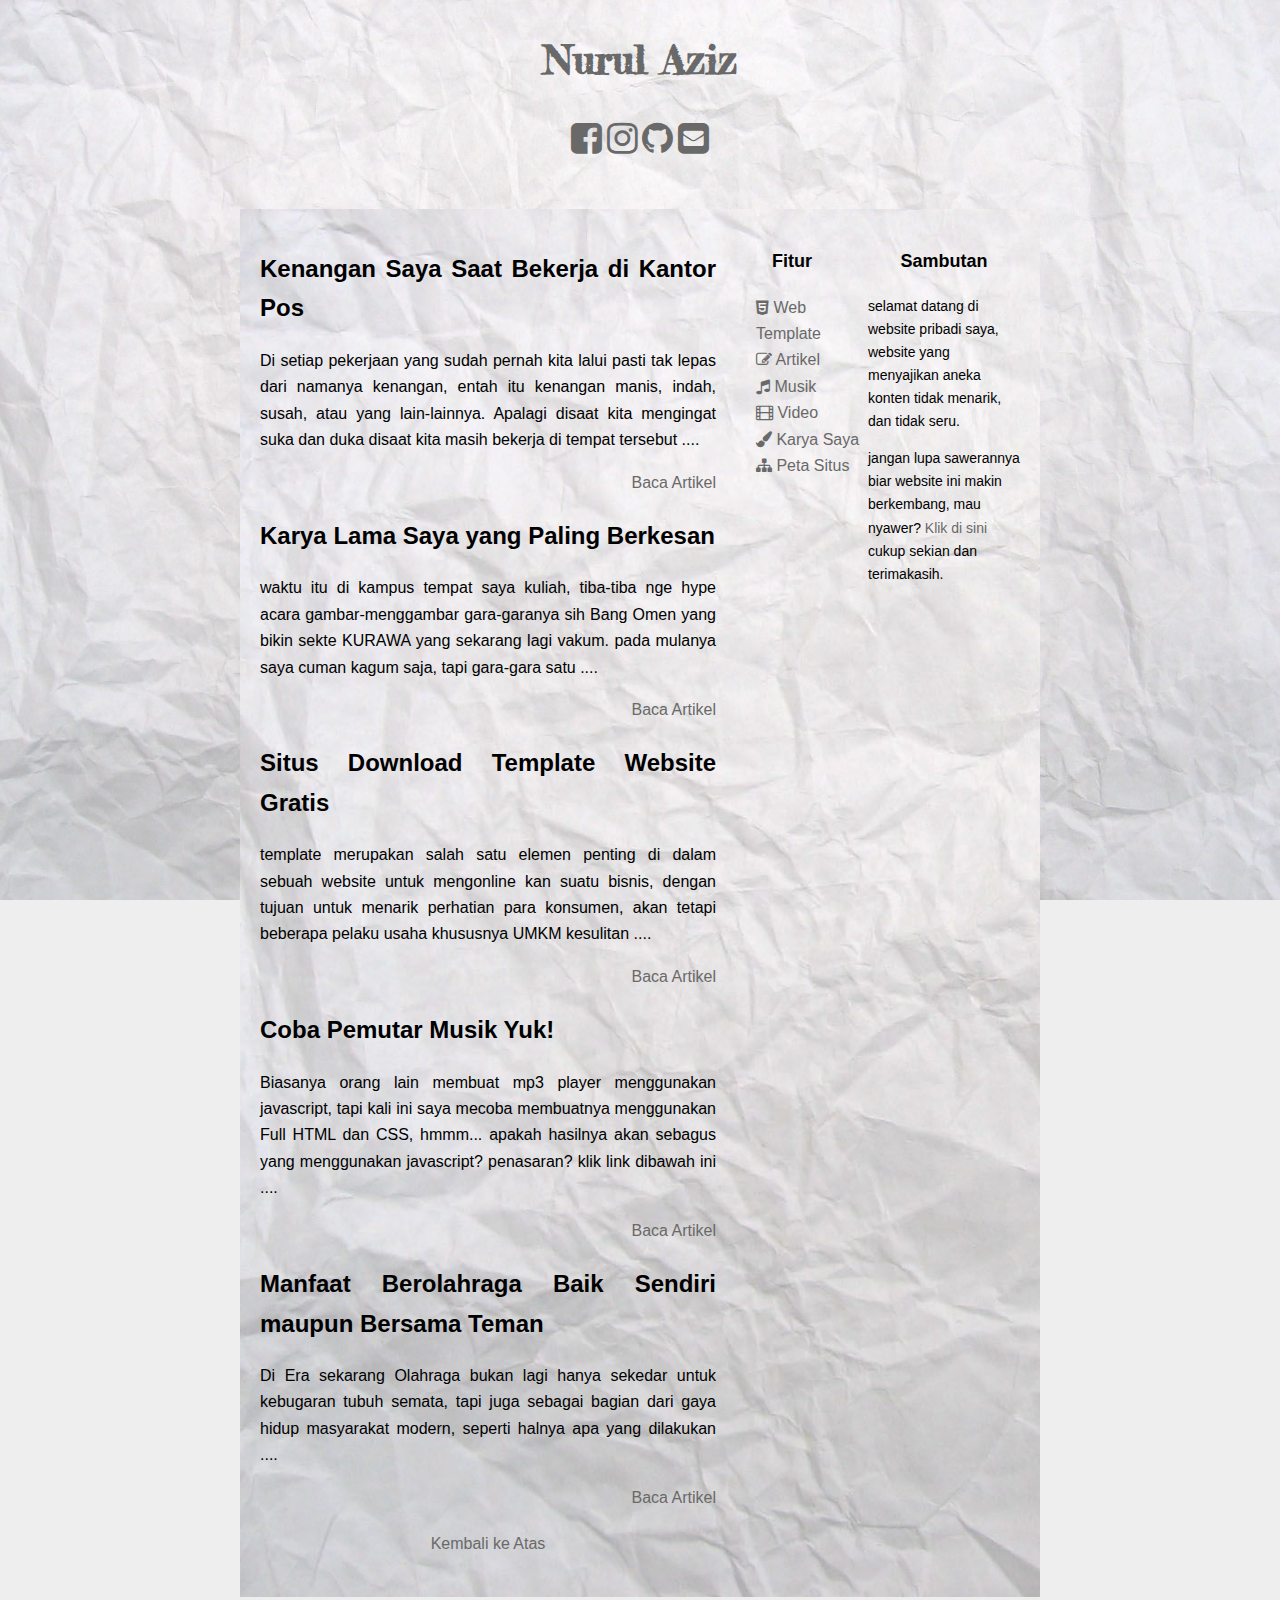
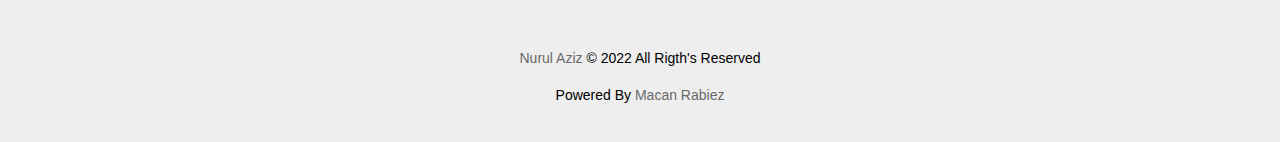
==== index.html @ ba0d9a8e "Update index.html" ====
﻿<!DOCTYPE html>
<html lang="en">

<head>
	<meta charset="UTF-8">
	<meta name="viewport" content="width=device-width, initial-scale=1.0"> 
	<link rel="stylesheet" href="https://cdnjs.cloudflare.com/ajax/libs/font-awesome/4.7.0/css/font-awesome.min.css">
	<link rel="stylesheet" href="style.css" />
	<link rel="shortcut icon" type="image/x-icon" href="gambar/favicon.png" />
	<title>Selamat Datang di Website Nurul Aziz</title>
</head>

	<!-- Bagian Kepala -->
<body>
	<div class="kepala">
		<h1><a href="https://www.nurulaziz.my.id">Nurul Aziz</a></h1>
		<p><a href="https://www.facebook.com/aziz.c.hernandez"><i class="fa fa-facebook-square" style="font-size:36px"></i></a>  <a href="https://www.instagram.com/nurul___aziz"><i class="fa fa-instagram" style="font-size:36px"></i></a>  <a href="https://github.com/macanrabiez"><i class="fa fa-github" style="font-size:36px"></i></a> <a href="mailto:kontak@nurulaziz.my.id"><i class="fa fa-envelope-square" style="font-size:36px"></i></a>
	</div>

	<!-- Bagian Badan -->
	<div class="container">
		<div class="artikel">
			<h2>Kenangan Saya Saat Bekerja di Kantor Pos</h2>
				<p>Di setiap pekerjaan yang sudah pernah kita lalui pasti tak lepas dari namanya kenangan, entah itu kenangan manis, indah, susah, atau yang lain-lainnya. Apalagi disaat kita mengingat suka dan duka disaat kita masih bekerja di tempat tersebut ....</p>
					<div class="kaki-artikel">
						<a href="kenangan-saya-saat-bekerja-di-kantor-pos.html">Baca Artikel</a>
					</div>
			<h2>Karya Lama Saya yang Paling Berkesan</h2>
				<p>waktu itu di kampus tempat saya kuliah, tiba-tiba nge hype acara gambar-menggambar gara-garanya sih Bang Omen yang bikin sekte KURAWA yang sekarang lagi vakum. pada mulanya saya cuman kagum saja, tapi gara-gara satu ....</p>
					<div class="kaki-artikel">
						<a href="karya-lama-saya-yang-paling-berkesan.html">Baca Artikel</a>
					</div>
			<h2>Situs Download Template Website Gratis</h2>
				<p>template merupakan salah satu elemen penting di dalam sebuah website untuk mengonline kan suatu bisnis, dengan tujuan untuk menarik perhatian para konsumen, akan tetapi beberapa pelaku usaha khususnya UMKM kesulitan ....</p>
					<div class="kaki-artikel">
						<a href="situs-download-template-website-gratis.html">Baca Artikel</a>
					</div>
			<h2>Coba Pemutar Musik Yuk!</h2>
				<p>Biasanya orang lain membuat mp3 player menggunakan javascript, tapi kali ini saya mecoba membuatnya menggunakan Full HTML dan CSS, hmmm... apakah hasilnya akan sebagus yang menggunakan javascript? penasaran? klik link dibawah ini ....</p>
					<div class="kaki-artikel">
						<a href="playmusic/unplay.html">Baca Artikel</a>
					</div>
			<h2>Manfaat Berolahraga Baik Sendiri maupun Bersama Teman</h2>
				<p>Di Era sekarang Olahraga bukan lagi hanya sekedar untuk kebugaran tubuh semata, tapi juga sebagai bagian dari gaya hidup masyarakat modern, seperti halnya apa yang dilakukan ....</p>
					<div class="kaki-artikel">
						<a href="manfaat-berolahraga-baik-sendiri-maupun-bersama-teman.html">Baca Artikel</a>
					</div>
					
					<div class="jembatan-roti">
						<a href="#">Kembali ke Atas</a>
					</div>
		</div>
		<div class="kategori">
			<h3>Fitur</h3>
			<ul>
				<li><a href="situs-download-template-website-gratis.html"><i class="fa fa fa-html5"></i> Web Template</a></li>
				<li><a href="/"><i class="fa fa-pencil-square-o"></i> Artikel</a></li>
				<li><a href="playmusic/unplay.html"><i class="fa fa-music"></i> Musik</a></li>
				<li><a href="manfaat-berolahraga-baik-sendiri-maupun-bersama-teman.html"><i class="fa fa-film"></i> Video</a></li>
				<li><a href="karya-lama-saya-yang-paling-berkesan.html"><i class="fa fa-paint-brush"></i> Karya Saya</a></li>
				<li><a href="sitemap.xml"><i class="fa fa-sitemap"></i> Peta Situs</a></li>
			</ul>
		</div>
		<div class="bilah-sisi">
			<h3>Sambutan</h3>
				<p>selamat datang di website pribadi saya, website yang menyajikan aneka konten tidak menarik, dan tidak seru.</p>
				<p>jangan lupa sawerannya biar website ini makin berkembang, mau nyawer? <a href="https://saweria.co/macanrabiez">Klik di sini</a> cukup sekian dan terimakasih.</p>
		</div>
	</div>
	
	<!-- Bagian Kaki -->
	
	<div class="kaki">
		<p><a href="https://www.nurulaziz.my.id">Nurul Aziz</a> &copy 2022 All Rigth's Reserved</p>
		<p>Powered By <a href="https://www.macanrabiez.my.id">Macan Rabiez</a></p>
	</div>
	
</body>

</html>
---- style.css ----
﻿@import url('https://fonts.googleapis.com/css2?family=Fredericka+the+Great&display=swap');

html, body{
	margin: 0;
	padding: 0;
}

h1{
	font-family: 'Fredericka the Great', cursive;
	font-size: 40px;
}

a{
	color: DimGray;
	text-decoration: none;
	transition: 0.6s;
}

a:hover {
	color: #eee;
}

h3{
	font-size: 18px;
	text-align: center;
}

li{
	list-style-type:none;
}

body{
	font-family: Arial, Helvetica, sans-serif;
	background-color: #eee;
	background-image: url(gambar/kertas.jpg);
	background-size: cover;
	background-attachment: fixed;
	line-height: 1.65;
	padding-bottom: 20px;
}

/* Kepala */

.kepala{
	text-align: center;
}

/* Badan Utama */

.container{
	max-width: 800px;
	margin: 50px auto;
	background-color: #fff;
	background-image: url(gambar/kertas.jpg);
	background-size: cover;
	padding: 20px;
}

.artikel{
	text-align: justify;
	flex: 3;
}

.kaki-artikel{
	text-align: right;
}

.jembatan-roti{
	text-align: center;
	padding: 20px;
}

.kategori{
	flex: 1;
}

.bilah-sisi{
	font-size: 14px;
	flex: 1;
}

/* Kaki */

.kaki{
	text-align: center;
	font-size: 14px;
}

/* Responsive */
@media( min-width: 600px ) {
	.container{
		box-sizing: border-box;
		display: flex;
	}
}
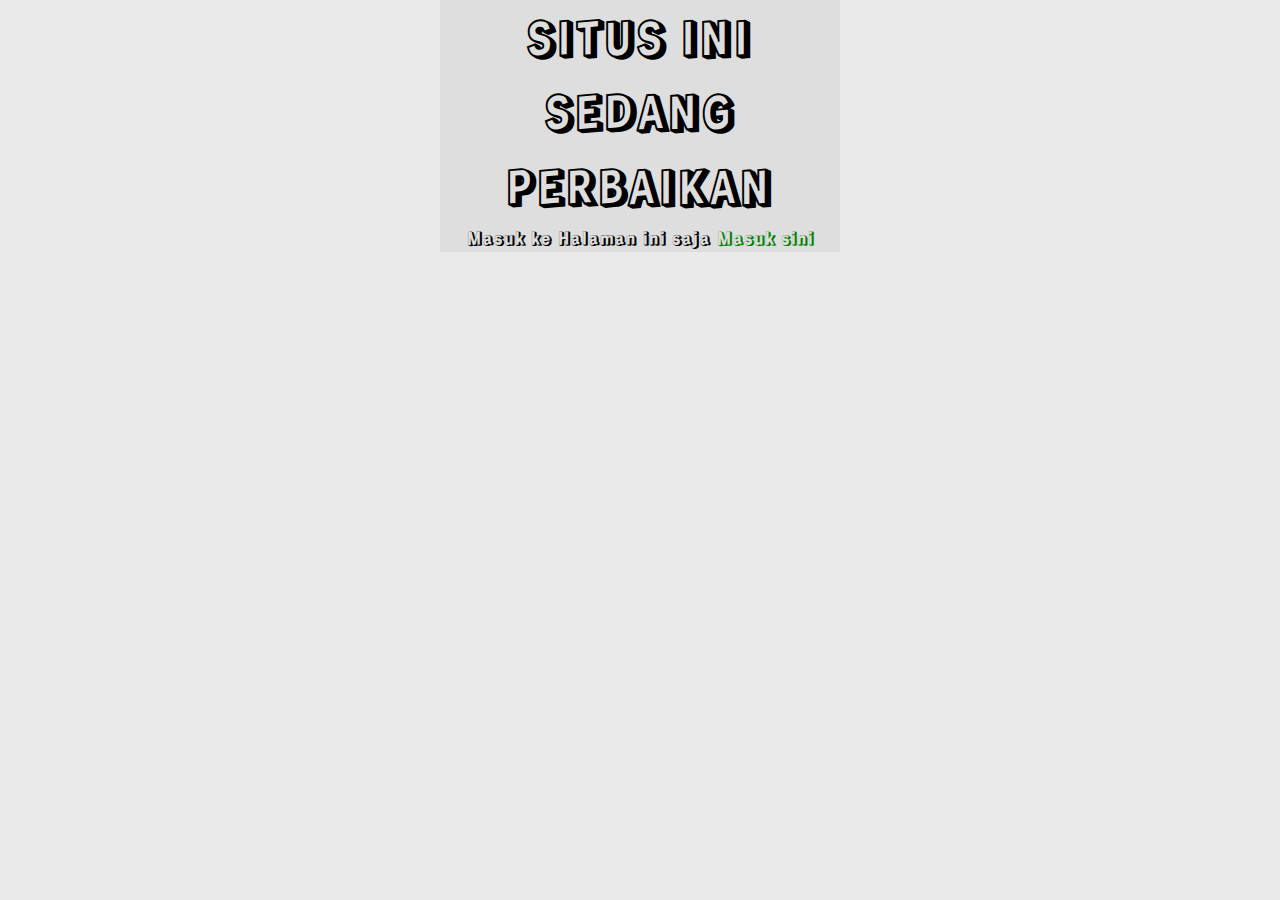
==== commit 8ff21ec8: "Add files via upload" ====
--- a/index.html
+++ b/index.html
@@ -1,80 +1,62 @@
-﻿<!DOCTYPE html>
-<html lang="en">
+<!DOCTYPE html>
 
 <head>
+	<title>Web Dalam masa Perawatan</title>
 	<meta charset="UTF-8">
-	<meta name="viewport" content="width=device-width, initial-scale=1.0"> 
-	<link rel="stylesheet" href="https://cdnjs.cloudflare.com/ajax/libs/font-awesome/4.7.0/css/font-awesome.min.css">
-	<link rel="stylesheet" href="style.css" />
-	<link rel="shortcut icon" type="image/x-icon" href="gambar/favicon.png" />
-	<title>Selamat Datang di Website Nurul Aziz</title>
+	<meta name="viewport" content="width=device-width, initial-scale=1.0">
+	<meta http-equiv="X-UA-Compatible" content="IE=10" />
+	<meta name="description" content="Pada halaman ini anda akan menyaksikan salah satu demonstrasi CSS yakni Accordion, CSS ini sepertinya terinspirasi dari sebuah..." />
+	<meta name="google-site-verification" content="JZVC8Qqs1pitaJngFDerrUv7KI4FW8rAiNEQiUdMf-0" />
+	<link rel="stylesheet" type="text/css" href="https://cdnjs.cloudflare.com/ajax/libs/font-awesome/4.7.0/css/font-awesome.min.css" media="all" />
+	<link rel="stylesheet" type="text/css" href="style.css" media="all" />
+	<link rel="shortcut icon" type="image/x-icon" href="gambar/icon.png" />
+	<style>
+		@import url('https://fonts.googleapis.com/css2?family=Rampart+One&display=swap');
+		
+		*{
+			margin: 0;
+			padding: 0;
+			box-sizing: border-box;
+		}
+		
+		body{
+			font-family: 'Rampart One', cursive;
+			font-size: 18px;
+			background-color: #eaeaea;
+			background-size: 100%;
+		}
+		
+		.ingfo{
+			text-align: center;
+			background-color: #dedede;
+			max-width: 400px;
+			margin: 0 auto;
+			line-height: 1.65;
+		}
+		
+		.ingfo h1{
+			font-size: 45px;
+		}
+		
+		.ingfo a{
+			text-decoration: none;
+			color: green;
+		}
+		
+		.ingfo a:hover{
+			color: red;
+			background-color: yellow;
+		}
+	</style>
 </head>
+	<div class="ingfo">
+		<h1>SITUS INI SEDANG PERBAIKAN</h1>
+		
+		<p>Masuk ke Halaman ini saja <a href="/alternatif">Masuk sini</a>
+	</div>
+<body>
 
-	<!-- Bagian Kepala -->
-<body>
-	<div class="kepala">
-		<h1><a href="https://www.nurulaziz.my.id">Nurul Aziz</a></h1>
-		<p><a href="https://www.facebook.com/aziz.c.hernandez"><i class="fa fa-facebook-square" style="font-size:36px"></i></a>  <a href="https://www.instagram.com/nurul___aziz"><i class="fa fa-instagram" style="font-size:36px"></i></a>  <a href="https://github.com/macanrabiez"><i class="fa fa-github" style="font-size:36px"></i></a> <a href="mailto:kontak@nurulaziz.my.id"><i class="fa fa-envelope-square" style="font-size:36px"></i></a>
-	</div>
 
-	<!-- Bagian Badan -->
-	<div class="container">
-		<div class="artikel">
-			<h2>Kenangan Saya Saat Bekerja di Kantor Pos</h2>
-				<p>Di setiap pekerjaan yang sudah pernah kita lalui pasti tak lepas dari namanya kenangan, entah itu kenangan manis, indah, susah, atau yang lain-lainnya. Apalagi disaat kita mengingat suka dan duka disaat kita masih bekerja di tempat tersebut ....</p>
-					<div class="kaki-artikel">
-						<a href="kenangan-saya-saat-bekerja-di-kantor-pos.html">Baca Artikel</a>
-					</div>
-			<h2>Karya Lama Saya yang Paling Berkesan</h2>
-				<p>waktu itu di kampus tempat saya kuliah, tiba-tiba nge hype acara gambar-menggambar gara-garanya sih Bang Omen yang bikin sekte KURAWA yang sekarang lagi vakum. pada mulanya saya cuman kagum saja, tapi gara-gara satu ....</p>
-					<div class="kaki-artikel">
-						<a href="karya-lama-saya-yang-paling-berkesan.html">Baca Artikel</a>
-					</div>
-			<h2>Situs Download Template Website Gratis</h2>
-				<p>template merupakan salah satu elemen penting di dalam sebuah website untuk mengonline kan suatu bisnis, dengan tujuan untuk menarik perhatian para konsumen, akan tetapi beberapa pelaku usaha khususnya UMKM kesulitan ....</p>
-					<div class="kaki-artikel">
-						<a href="situs-download-template-website-gratis.html">Baca Artikel</a>
-					</div>
-			<h2>Coba Pemutar Musik Yuk!</h2>
-				<p>Biasanya orang lain membuat mp3 player menggunakan javascript, tapi kali ini saya mecoba membuatnya menggunakan Full HTML dan CSS, hmmm... apakah hasilnya akan sebagus yang menggunakan javascript? penasaran? klik link dibawah ini ....</p>
-					<div class="kaki-artikel">
-						<a href="playmusic/unplay.html">Baca Artikel</a>
-					</div>
-			<h2>Manfaat Berolahraga Baik Sendiri maupun Bersama Teman</h2>
-				<p>Di Era sekarang Olahraga bukan lagi hanya sekedar untuk kebugaran tubuh semata, tapi juga sebagai bagian dari gaya hidup masyarakat modern, seperti halnya apa yang dilakukan ....</p>
-					<div class="kaki-artikel">
-						<a href="manfaat-berolahraga-baik-sendiri-maupun-bersama-teman.html">Baca Artikel</a>
-					</div>
-					
-					<div class="jembatan-roti">
-						<a href="#">Kembali ke Atas</a>
-					</div>
-		</div>
-		<div class="kategori">
-			<h3>Fitur</h3>
-			<ul>
-				<li><a href="situs-download-template-website-gratis.html"><i class="fa fa fa-html5"></i> Web Template</a></li>
-				<li><a href="/"><i class="fa fa-pencil-square-o"></i> Artikel</a></li>
-				<li><a href="playmusic/unplay.html"><i class="fa fa-music"></i> Musik</a></li>
-				<li><a href="manfaat-berolahraga-baik-sendiri-maupun-bersama-teman.html"><i class="fa fa-film"></i> Video</a></li>
-				<li><a href="karya-lama-saya-yang-paling-berkesan.html"><i class="fa fa-paint-brush"></i> Karya Saya</a></li>
-				<li><a href="sitemap.xml"><i class="fa fa-sitemap"></i> Peta Situs</a></li>
-			</ul>
-		</div>
-		<div class="bilah-sisi">
-			<h3>Sambutan</h3>
-				<p>selamat datang di website pribadi saya, website yang menyajikan aneka konten tidak menarik, dan tidak seru.</p>
-				<p>jangan lupa sawerannya biar website ini makin berkembang, mau nyawer? <a href="https://saweria.co/macanrabiez">Klik di sini</a> cukup sekian dan terimakasih.</p>
-		</div>
-	</div>
-	
-	<!-- Bagian Kaki -->
-	
-	<div class="kaki">
-		<p><a href="https://www.nurulaziz.my.id">Nurul Aziz</a> &copy 2022 All Rigth's Reserved</p>
-		<p>Powered By <a href="https://www.macanrabiez.my.id">Macan Rabiez</a></p>
-	</div>
-	
 </body>
 
-</html>
+</html>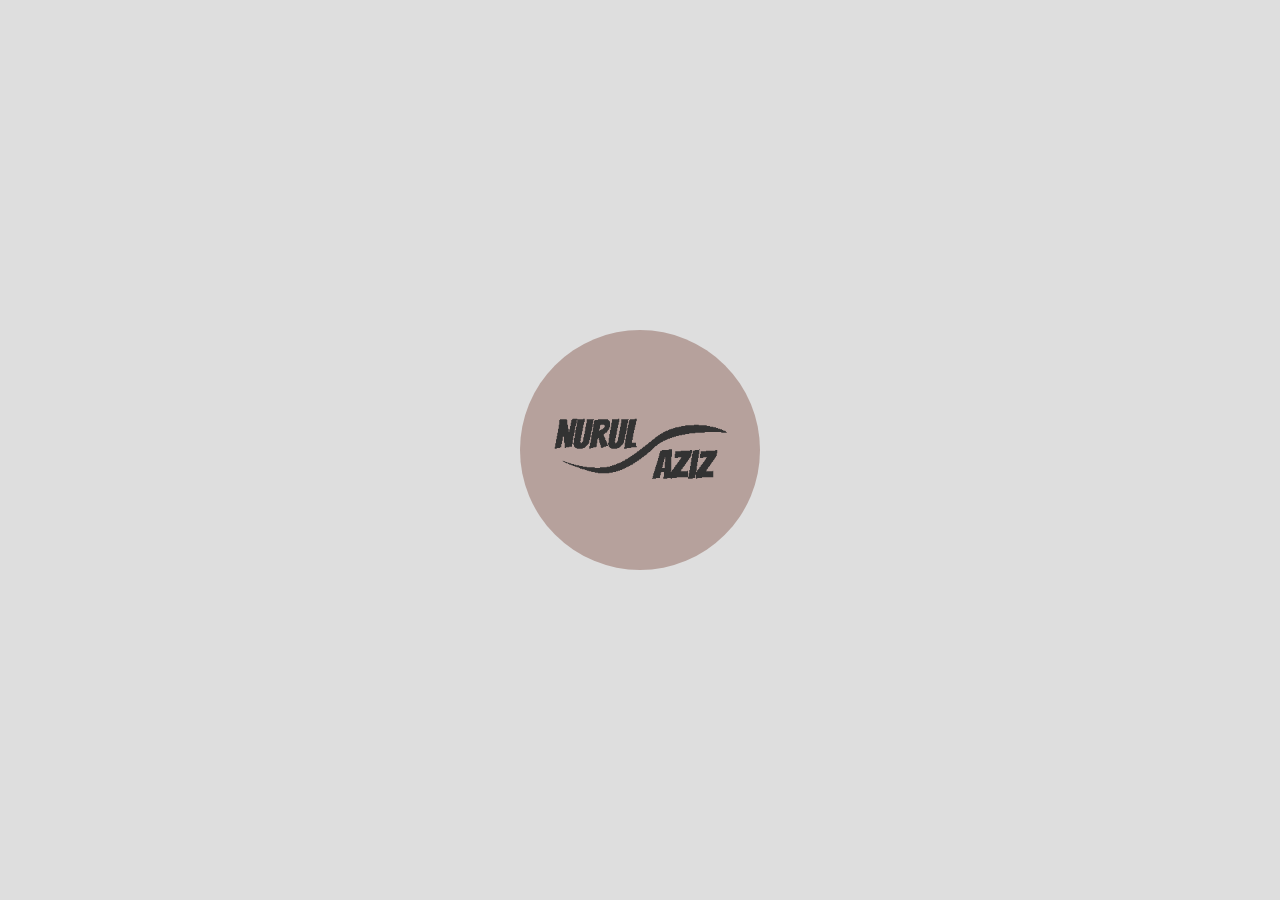
==== commit 7d69b99a: "tambah berkas melalui unggahan" ====
--- a/index.html
+++ b/index.html
@@ -1,62 +1,27 @@
 <!DOCTYPE html>
+<html lang="id">
 
 <head>
-	<title>Web Dalam masa Perawatan</title>
+	<title>Welkəm di Nurul Aziz</title>
 	<meta charset="UTF-8">
 	<meta name="viewport" content="width=device-width, initial-scale=1.0">
-	<meta http-equiv="X-UA-Compatible" content="IE=10" />
-	<meta name="description" content="Pada halaman ini anda akan menyaksikan salah satu demonstrasi CSS yakni Accordion, CSS ini sepertinya terinspirasi dari sebuah..." />
-	<meta name="google-site-verification" content="JZVC8Qqs1pitaJngFDerrUv7KI4FW8rAiNEQiUdMf-0" />
-	<link rel="stylesheet" type="text/css" href="https://cdnjs.cloudflare.com/ajax/libs/font-awesome/4.7.0/css/font-awesome.min.css" media="all" />
-	<link rel="stylesheet" type="text/css" href="style.css" media="all" />
-	<link rel="shortcut icon" type="image/x-icon" href="gambar/icon.png" />
-	<style>
-		@import url('https://fonts.googleapis.com/css2?family=Rampart+One&display=swap');
-		
-		*{
-			margin: 0;
-			padding: 0;
-			box-sizing: border-box;
-		}
-		
-		body{
-			font-family: 'Rampart One', cursive;
-			font-size: 18px;
-			background-color: #eaeaea;
-			background-size: 100%;
-		}
-		
-		.ingfo{
-			text-align: center;
-			background-color: #dedede;
-			max-width: 400px;
-			margin: 0 auto;
-			line-height: 1.65;
-		}
-		
-		.ingfo h1{
-			font-size: 45px;
-		}
-		
-		.ingfo a{
-			text-decoration: none;
-			color: green;
-		}
-		
-		.ingfo a:hover{
-			color: red;
-			background-color: yellow;
-		}
-	</style>
+	<meta http-equiv="X-UA-Compatible" content="IE=Edge" />
+	<meta name="description" content="Welkəm, Selamat datang di situs Nurul Aziz, jika anda tertarik dengan situs ini silahkan klik tautan di bawah" />
+	<link rel="stylesheet" href="style.css">
+	<link rel="shortcut icon" type="image/x-icon" href="berkas/favicon.jpg" />
+	
 </head>
-	<div class="ingfo">
-		<h1>SITUS INI SEDANG PERBAIKAN</h1>
-		
-		<p>Masuk ke Halaman ini saja <a href="/alternatif">Masuk sini</a>
+<body>
+	<div class="card">
+		<div class="circle" style="--clr:#b6a19c">
+			<img src="berkas/namasaya1.png" class="logo" alt="Nurul Aziz">
+		</div>
+		<div class="content">
+			<h2>Welkəm</h2>
+			<p>Selamat datang di situs <b>Nurul Aziz</b>, jika anda tertarik dengan situs ini silahkan klik tautan di bawah.</p>
+			<a href="/beranda/">Lihat</a>
+		</div>
+		<img src="berkas/sayaorang.png" class="product-img" alt="Nurul Aziz">
 	</div>
-<body>
-
-
 </body>
-
 </html>--- a/style.css
+++ b/style.css
@@ -0,0 +1,175 @@
+@import url('https://fonts.googleapis.com/css2?family=Bangers&display=swap');
+
+@import url('https://fonts.googleapis.com/css2?family=Roboto+Condensed&display=swap');
+
+
+*{
+	margin: 0;
+	padding: 0;
+	box-sizing: border-box;
+}
+
+body{
+	display: flex;
+	justify-content: center;
+	align-items: center;
+	flex-wrap: wrap;
+	background-color: #dedede;
+	min-height: 100vh;
+}
+
+.card{
+	position: relative;
+	width: 300px;
+	height: 350px;
+	margin: 20px;
+	border-radius: 20px;
+	transition: 0.5s;
+	transition-delay: 0.5s;
+	display: flex;
+	justify-content: flex-start;
+	align-items: center;
+}
+
+.card:hover{
+	width: 600px;
+	transition-delay: 0.5s;	
+}
+
+.card .circle{
+	position: absolute;
+	top: 0;
+	left: 0;
+	width: 100%;
+	height: 100%;
+	border-radius: 20px;
+	overflow: hidden;
+	display: flex;
+	justify-content: center;
+	align-items: center;
+}
+
+.card .circle::before{
+	content: '';
+	position: absolute;
+	top: 0;
+	left: 0;
+	width: 100%;
+	height: 100%;
+	background: var(--clr);
+	clip-path: circle(120px at center);
+	transition: 0.5s;
+}
+
+.card:hover .circle::before{
+	clip-path: circle(400px at center);
+}
+
+.card .circle .logo{
+	position: relative;
+	width: 200px;
+	transition: 0.5s;
+	transition-delay: 0.5s;
+}
+
+.card:hover .circle .logo{
+	transform: scale(0);
+	transition-delay: 0s;
+}
+
+.content{
+	position: relative;
+	width: 50%;
+	left: 20%;
+	padding: 20px 20px 20px 40px;
+	opacity: 0;
+	transition: 0,5s;
+	visibility: hidden;
+}
+	
+.card:hover .content{
+	left: 0;
+	opacity: 1;
+	visibility: visible;
+	transition-delay: 0.5s;
+}
+
+.content h2{
+	font-family: 'Bangers', cursive;
+	color: #333;
+	text-transform: uppercase;
+	font-weight: 400;
+	font-size: 2.5em;
+	line-height: 2.5em;
+}
+
+.content p{
+	font-family: 'Roboto Condensed', sans-serif;
+	font-weight: 400;
+	color: #333;
+}
+
+.content a{
+	font-family: 'Bangers', cursive;
+	font-weight: 400;
+	position: relative;
+	color: #333;
+	background: #fff;
+	padding: 10px 20px;
+	border-radius: 10px;
+	margin-top: 10px;
+	display: inline-block;
+	text-decoration: none;
+	font-weight: 500;
+}
+
+.content a:hover{
+	color: #fff;
+	background: #333;
+}
+
+.card .product-img{
+	position: absolute;
+	top: 50%;
+	left: 50%;
+	transform: translate(-50%,-50%) scale(0);
+	height: 500px;
+	transition: 0.5s;
+	transition-delay: 0s;
+}
+
+.card:hover .product-img{
+	left: 72%;
+	transform: translate(-50%,-50%) scale(1);
+	transition-delay: 0.5s;
+}
+
+/* now, make it responsive */
+
+@media (max-width: 991px){
+	.card{
+		width: auto;
+		max-width: 350px;
+		align-items: flex-start;
+	}
+	
+	.card:hover{
+		height: 600px;
+	}
+	
+	.card:hover .product-img{
+		top: initial;
+		bottom: 30px;
+		left: 50%;
+		transform: translate(-50%,-0%) scale(1);
+		height: 300px;
+	}
+	
+	.card .content{
+		width: 100%;
+		left: 0;
+		padding: 40px;
+	}
+}
+
+
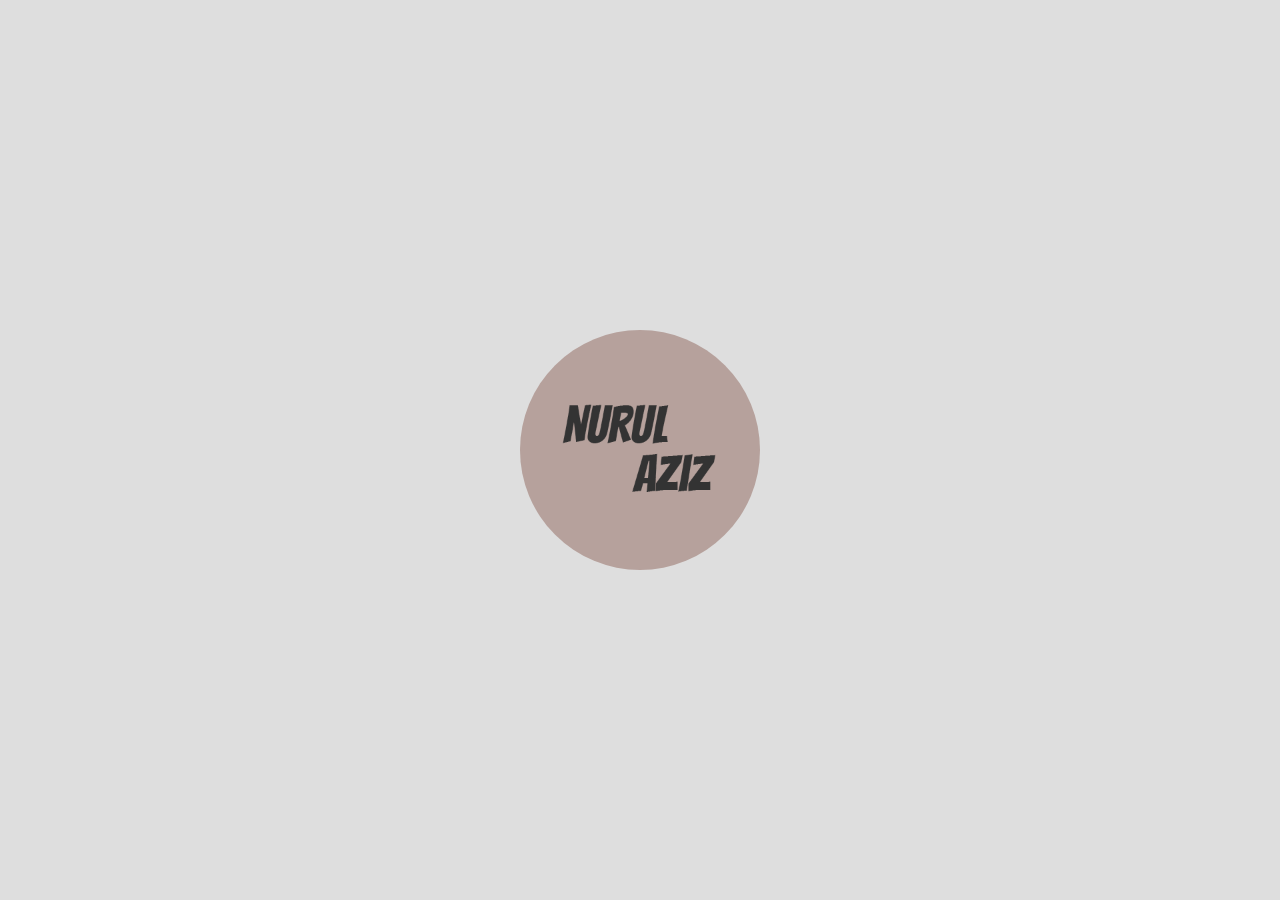
==== commit e12557b0: "Update index.html" ====
--- a/index.html
+++ b/index.html
@@ -2,26 +2,35 @@
 <html lang="id">
 
 <head>
+	<script type="bff5c9d9f136d820832a013e-text/javascript">(function(w,d,s,l,i){w[l]=w[l]||[];w[l].push({'gtm.start':
+new Date().getTime(),event:'gtm.js'});var f=d.getElementsByTagName(s)[0],
+j=d.createElement(s),dl=l!='dataLayer'?'&l='+l:'';j.async=true;j.src=
+'https://www.googletagmanager.com/gtm.js?id='+i+dl;f.parentNode.insertBefore(j,f);
+})(window,document,'script','dataLayer','GTM-5D7G8PB8');</script>
+
 	<title>Welkəm di Nurul Aziz</title>
 	<meta charset="UTF-8">
 	<meta name="viewport" content="width=device-width, initial-scale=1.0">
 	<meta http-equiv="X-UA-Compatible" content="IE=Edge" />
 	<meta name="description" content="Welkəm, Selamat datang di situs Nurul Aziz, jika anda tertarik dengan situs ini silahkan klik tautan di bawah" />
+	<meta name="google-site-verification" content="Zb1S2ySHa0EWfGo1u8msRT9DD5dHKujyD92x5x0pSec" />
 	<link rel="stylesheet" href="style.css">
 	<link rel="shortcut icon" type="image/x-icon" href="berkas/favicon.jpg" />
 	
 </head>
-<body>
+	<body><noscript><iframe src="https://www.googletagmanager.com/ns.html?id=GTM-5D7G8PB8"
+height="0" width="0" style="display:none;visibility:hidden"></iframe></noscript>
+
 	<div class="card">
 		<div class="circle" style="--clr:#b6a19c">
-			<img src="berkas/namasaya1.png" class="logo" alt="Nurul Aziz">
+			<img src="berkas/namalagi.png" class="logo" alt="Nurul Aziz">
 		</div>
 		<div class="content">
 			<h2>Welkəm</h2>
 			<p>Selamat datang di situs <b>Nurul Aziz</b>, jika anda tertarik dengan situs ini silahkan klik tautan di bawah.</p>
-			<a href="/beranda/">Lihat</a>
+			<a href="/beranda">Lihat</a>
 		</div>
 		<img src="berkas/sayaorang.png" class="product-img" alt="Nurul Aziz">
 	</div>
 </body>
-</html>+</html>
